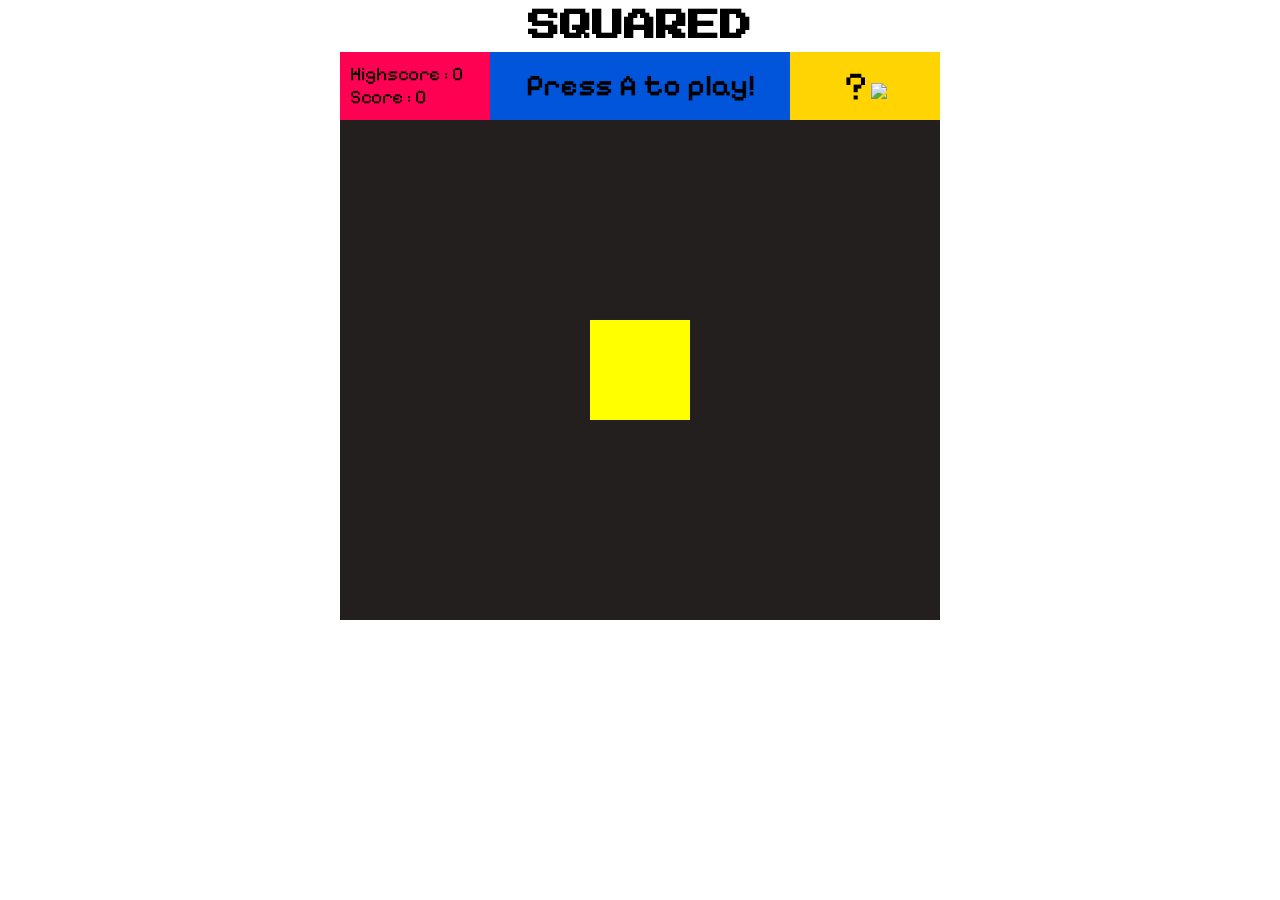
==== index.html @ b522c39f "added gamey files im sleepy" ====
<!doctype html>
<html lang="en">
  <head>
    <meta charset="UTF-8" />
    <meta name="viewport" content="width=device-width, initial-scale=1.0" />
    <title>gamey</title>
    <link rel="stylesheet" href="gamey.css" />
    <link rel="preconnect" href="https://fonts.googleapis.com" />
    <link rel="preconnect" href="https://fonts.gstatic.com" crossorigin />
    <link
      href="https://fonts.googleapis.com/css2?family=Jersey+10&family=Pixelify+Sans:wght@400..700&family=Press+Start+2P&display=swap"
      rel="stylesheet"
    />
  </head>
  <body>
    <div class="container">
      <h1 class="header">SQUARED</h1>
      <div class="textbox">
        <div class="scorebox">
          <p>
            Highscore : <span class="hiscore">0</span> <br />
            Score : <span class="score">0</span>
          </p>
        </div>

        <div class="timerbox">
          <h2 class="timer">Press A to play!</h2>
        </div>

        <div class="question">
          <p>
            <span class="askbtn">?</span>
            <img class="timerbtn" src="stopwatch.svg" />
          </p>
        </div>
      </div>

      <div class="box">
        <div class="square"></div>
      </div>

      <div class="scoreboard hidden">
        <h2>Your score was <br /><span class="theScore">100!</span></h2>
        <p class="comment">ok lol</p>
        <button class="close">
          <p>close</p>
        </button>
      </div>
    </div>

    <div class="tutorial hidden">
      <div class="x">
        <p>x</p>
      </div>

      <h2>How to play</h2>
      <p>press a and click the square thing lol</p>
    </div>

    <div class="timechooser hidden">
      <div class="x2 x">
        <p>x</p>
      </div>
      <h2>choose your time</h2>
      <div class="timebtns">
        <div class="choosetime 15sec"><p>15 secs</p></div>
        <div class="choosetime 30sec"><p>30 secs</p></div>
        <div class="choosetime 1min"><p>1 min</p></div>
      </div>
      <p class="timecomment"></p>
    </div>

    <script src="https://ajax.googleapis.com/ajax/libs/jquery/3.7.1/jquery.min.js"></script>
    <script src="gamey.js"></script>
  </body>
</html>
---- gamey.css ----
.header {
  font-family: "Press Start 2P", system-ui;
  text-align: center;
  margin: 10px;
}
.box {
  margin: auto;
  background-color: #241f1f;
  width: 600px;
  height: 500px;
  overflow: hidden;
  position: relative;
  /* clear: both; */
}
.square {
  background-color: red;
  width: 100px;
  height: 100px;
  margin: 200px 250px;
}
.timer {
  /* font-family: "Pixelify Sans", sans-serif;
  font-weight: 400;
  font-style: normal; */
  text-align: center;
  /* margin: 10px; */
  float: none;
  white-space: nowrap;
}

.scoreboard {
  background-color: cyan;
  text-align: center;
  width: 200px;

  position: absolute;
  z-index: 2;

  top: 50%;
  left: 50%;
  transform: translate(-50%, -50%);
}
.theScore {
  text-decoration: underline;
}
.close {
  margin-bottom: 10px;
  border-radius: 0%;
  cursor: pointer;
}
.close p {
  margin: 0px;
  font-size: 1rem;
}

.textbox {
  margin: auto;
  /* display: grid;
  grid-template-columns: repeat(3, 1fr);
  place-items: center; */
  display: flex;
  flex-direction: row;
  width: 600px;
  height: 65.33;
}
.scorebox {
  /* font-family: "Pixelify Sans", sans-serif; */
  /* grid-column: 1; */
  text-align: left;
  background-color: #ff0052;
  flex: 1;
}
.scorebox p {
  margin: 10px;
  white-space: nowrap;
}
.timerbox {
  /* grid-column: 2; */
  text-align: center;
  background-color: #0055da;
  flex: 2;
}
.question {
  background-color: #ffd400;
  flex: 1;
  text-align: center;
}
.askbtn {
  cursor: pointer;
  font-size: 2.5rem;
}

.tutorial {
  background-color: #1c83b8;
  position: absolute;
  z-index: 2;

  top: 50%;
  left: 50%;
  transform: translate(-50%, -50%);
}
.x {
  background-color: red;
  width: fit-content;

  position: absolute;
  right: 0;
  text-align: center;

  cursor: pointer;
}

.x p {
  margin: 0;
}

.timerbtn {
  cursor: pointer;
}
.timechooser {
  background-color: #ffd400;
  width: fit-content;

  position: absolute;
  right: 0;
  text-align: center;


  z-index: 2;

  top: 50%;
  left: 50%;
  transform: translate(-50%, -50%);

  padding-bottom: 20px;
}
/* .x2 {
  background-color: red;
  width: fit-content;

  position: absolute;
  right: 0;
  text-align: center;

  cursor: pointer;
}
.x2 p {
  margin: 0;
} */

.timebtns {
  display: flex;
  flex-direction: row;
  justify-content: space-evenly;
}
.choosetime {
  background-color: #1c83b8;
  width: fit-content;
  text-align: center;
  cursor: pointer;
}

/* .timer {
  margin: 0;
} */
.hidden {
  display: none;
}
* h2 {
  font-family: "Pixelify Sans", sans-serif;
  font-weight: 600;
  font-style: normal;
  font-size: 30px;
  margin: 14.6px;
}

* p {
  font-family: "Pixelify Sans", sans-serif;
  font-weight: 400;
  font-style: normal;
  font-size: 1.2rem;
  margin: 10px;
}
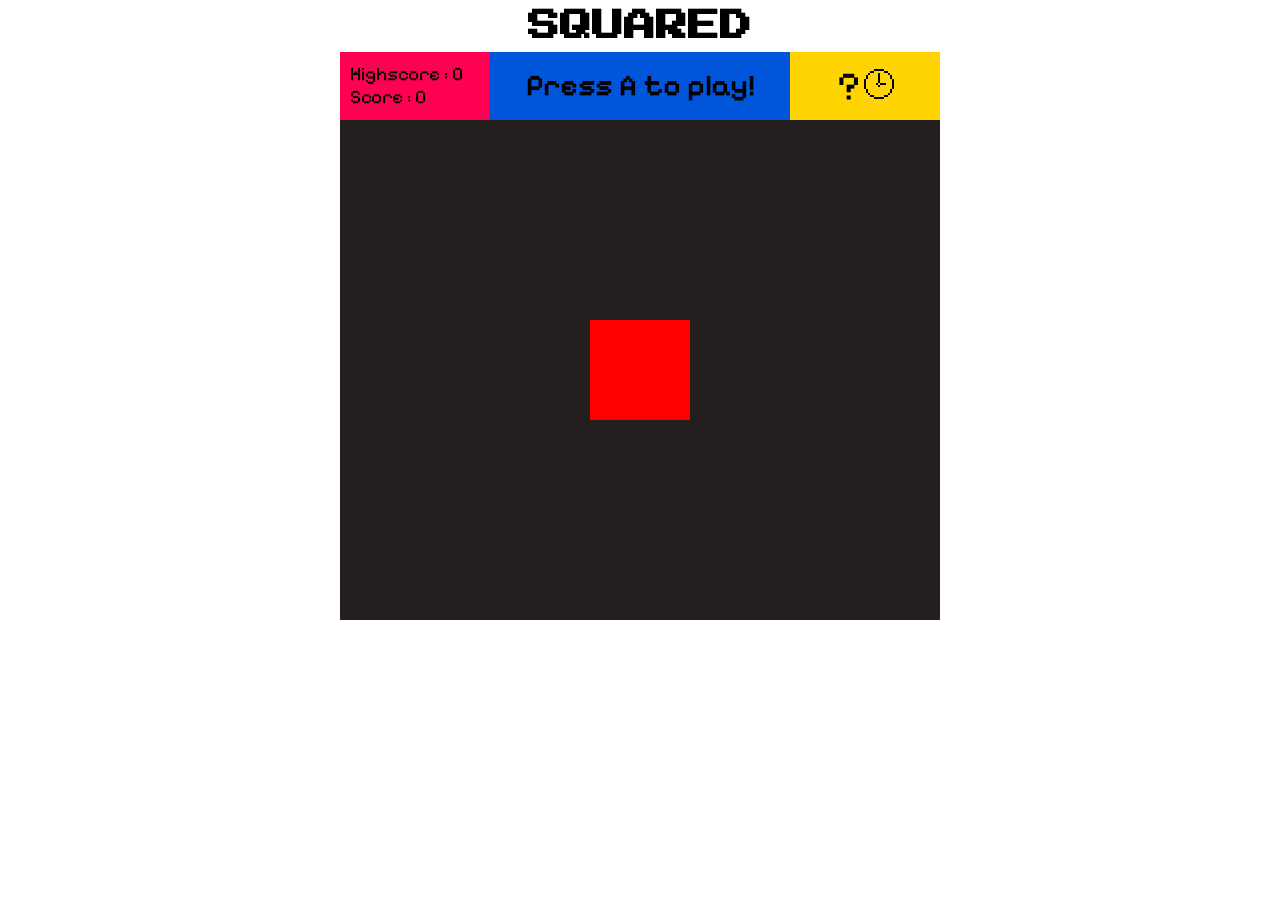
==== commit df1bceb5: "Add files via upload" ====
--- a/index.html
+++ b/index.html
@@ -24,7 +24,7 @@
         </div>
 
         <div class="timerbox">
-          <h2 class="timer">Press A to play!</h2>
+          <h2 class="timer">Press <span class="A">A</span> to play!</h2>
         </div>
 
         <div class="question">
